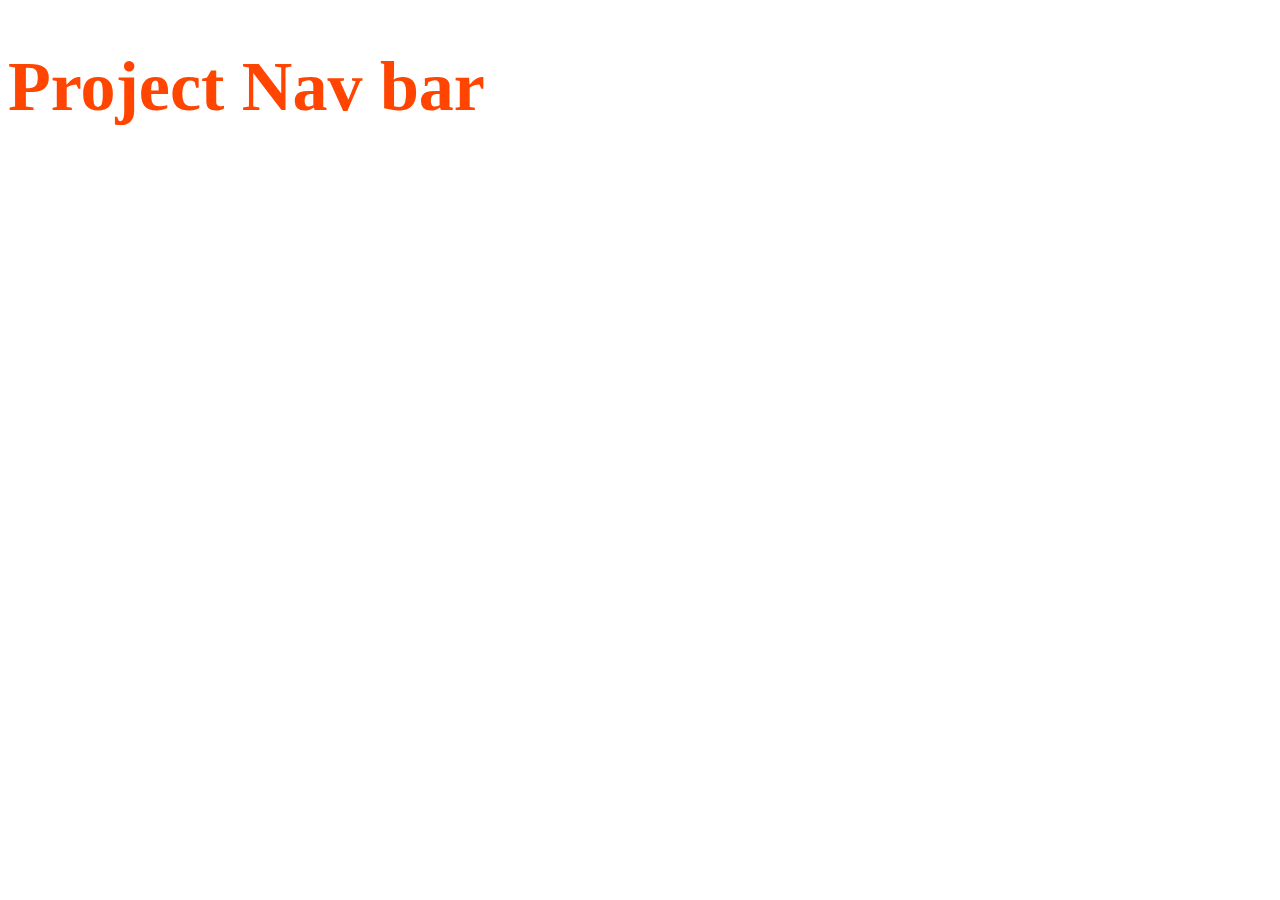
==== index.html @ 7944783c "First Commit" ====
<!DOCTYPE html>
<html lang="en">
<head>
    <meta charset="UTF-8">
    <meta name="viewport" content="width=device-width, initial-scale=1.0">
    <title>Document</title>
    <link rel="stylesheet" href="index.css">
</head>
<body>
    <h1>Project Nav bar</h1>


    <script src="/script.js"></script>
</body>
</html>
---- index.css ----
h1{
    color: orangered;
    font-size: 70px;
}
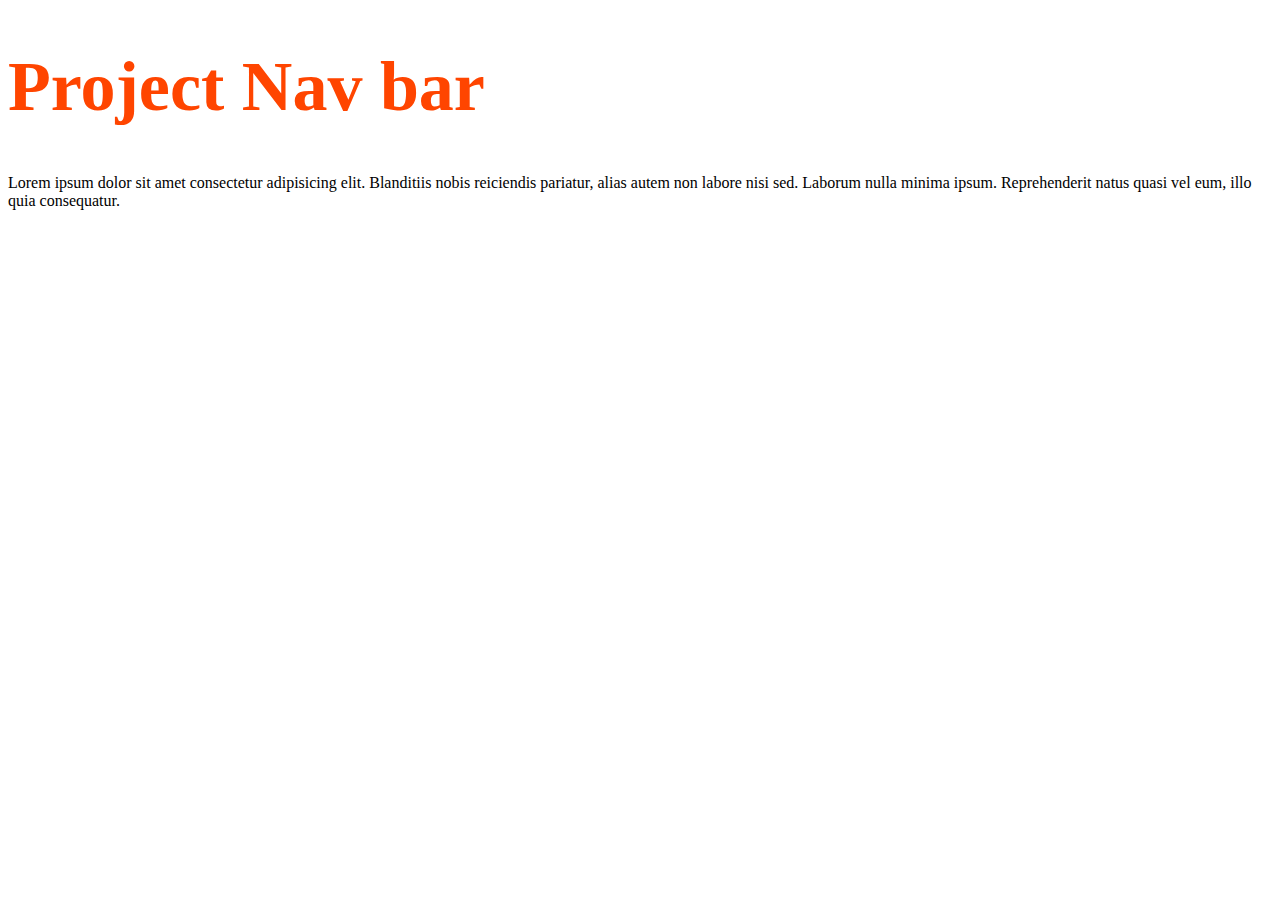
==== commit 3f722b64: "second commit" ====
--- a/index.html
+++ b/index.html
@@ -8,6 +8,7 @@
 </head>
 <body>
     <h1>Project Nav bar</h1>
+    <p>Lorem ipsum dolor sit amet consectetur adipisicing elit. Blanditiis nobis reiciendis pariatur, alias autem non labore nisi sed. Laborum nulla minima ipsum. Reprehenderit natus quasi vel eum, illo quia consequatur.</p>
 
 
     <script src="/script.js"></script>
